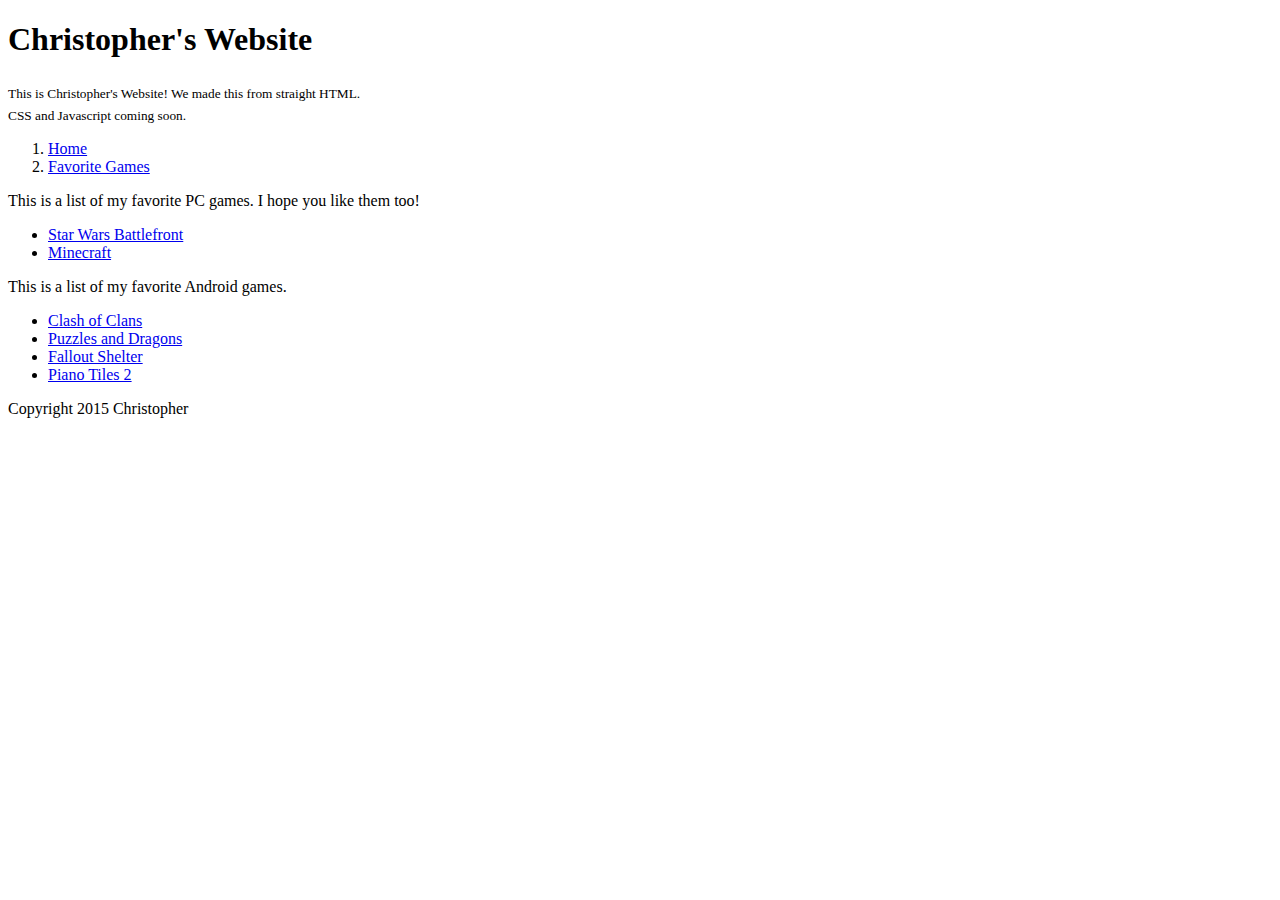
==== fav_games.html @ 9ecc99a4 "Added a new page showing some of my favorite games." ====
<!DOCTYPE html>
<html>

<head>
  <title>Christopher's Website</title>
</head>

<body>
  <h1>Christopher's Website</h1>
  <sub>This is Christopher's Website! We made this from straight HTML.
    <br>CSS and Javascript coming soon.</sub>
  <ol>
    <li>
      <a href="index.html">Home</a>
    </li>
    <li>
      <a href="fav_games.html">Favorite Games</a>
    </li>
  </ol>
  <p>
    This is a list of my favorite PC games. I hope you like them too!
  </p>
  <ul>
    <li>
      <a href="http://starwars.ea.com/starwars/battlefront">Star Wars Battlefront</a>
    </li>
    <li>
      <a href="https://minecraft.net/">Minecraft</a>
    </li>
  </ul>

  <div>
    This is a list of my favorite Android games.
    <ul>
      <li>
        <a href="http://supercell.com/en/games/clashofclans/">Clash of Clans</a>
      </li>
      <li>
        <a href="https://play.google.com/store/apps/details?id=jp.gungho.padEN&hl=en">Puzzles and Dragons</a>
      </li>
      <li>
        <a href="http://bethsoft.com/en-us/games/fallout_shelter">Fallout Shelter</a>
      </li>
      <li>
        <a href="https://play.google.com/store/apps/details?id=com.cmplay.tiles2&hl=en">Piano Tiles 2</a>
      </li>
    </ul>
  </div>

  <footer>
    Copyright 2015 Christopher
  </footer>
</body>

</html>
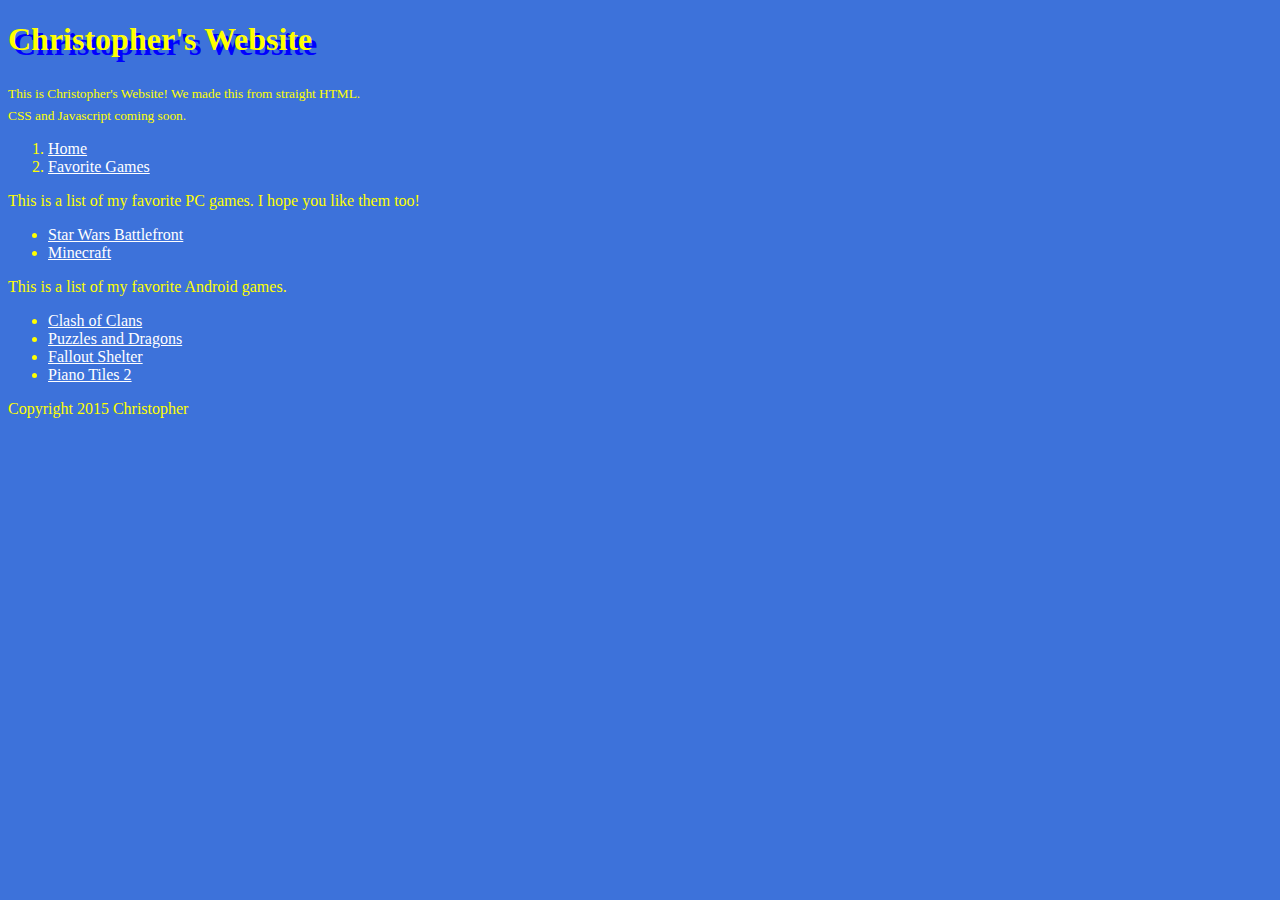
==== commit a7854065: "Added some simple styles to the website." ====
--- a/fav_games.html
+++ b/fav_games.html
@@ -3,13 +3,14 @@
 
 <head>
   <title>Christopher's Website</title>
+  <link rel="stylesheet" type="text/css" href="style.css">
 </head>
 
 <body>
   <h1>Christopher's Website</h1>
   <sub>This is Christopher's Website! We made this from straight HTML.
     <br>CSS and Javascript coming soon.</sub>
-  <ol>
+  <ol class="navbar">
     <li>
       <a href="index.html">Home</a>
     </li>
@@ -22,10 +23,10 @@
   </p>
   <ul>
     <li>
-      <a href="http://starwars.ea.com/starwars/battlefront">Star Wars Battlefront</a>
+      <a href="http://starwars.ea.com/starwars/battlefront" target="_blank">Star Wars Battlefront</a>
     </li>
     <li>
-      <a href="https://minecraft.net/">Minecraft</a>
+      <a href="https://minecraft.net/" target="_blank">Minecraft</a>
     </li>
   </ul>
 
@@ -33,16 +34,16 @@
     This is a list of my favorite Android games.
     <ul>
       <li>
-        <a href="http://supercell.com/en/games/clashofclans/">Clash of Clans</a>
+        <a href="http://supercell.com/en/games/clashofclans/" target="_blank">Clash of Clans</a>
       </li>
       <li>
-        <a href="https://play.google.com/store/apps/details?id=jp.gungho.padEN&hl=en">Puzzles and Dragons</a>
+        <a href="https://play.google.com/store/apps/details?id=jp.gungho.padEN&hl=en" target="_blank">Puzzles and Dragons</a>
       </li>
       <li>
-        <a href="http://bethsoft.com/en-us/games/fallout_shelter">Fallout Shelter</a>
+        <a href="http://bethsoft.com/en-us/games/fallout_shelter" target="_blank">Fallout Shelter</a>
       </li>
       <li>
-        <a href="https://play.google.com/store/apps/details?id=com.cmplay.tiles2&hl=en">Piano Tiles 2</a>
+        <a href="https://play.google.com/store/apps/details?id=com.cmplay.tiles2&hl=en" target="_blank">Piano Tiles 2</a>
       </li>
     </ul>
   </div>
--- a/style.css
+++ b/style.css
@@ -0,0 +1,21 @@
+body {
+  color: yellow;
+  background-color: #3d72da;
+}
+
+a:link {
+  color: white;
+}
+
+a:visited {
+  color: white;
+}
+
+a:hover {
+  color: green;
+}
+
+h1 {
+  text-shadow: 5px 5px blue;
+
+}
